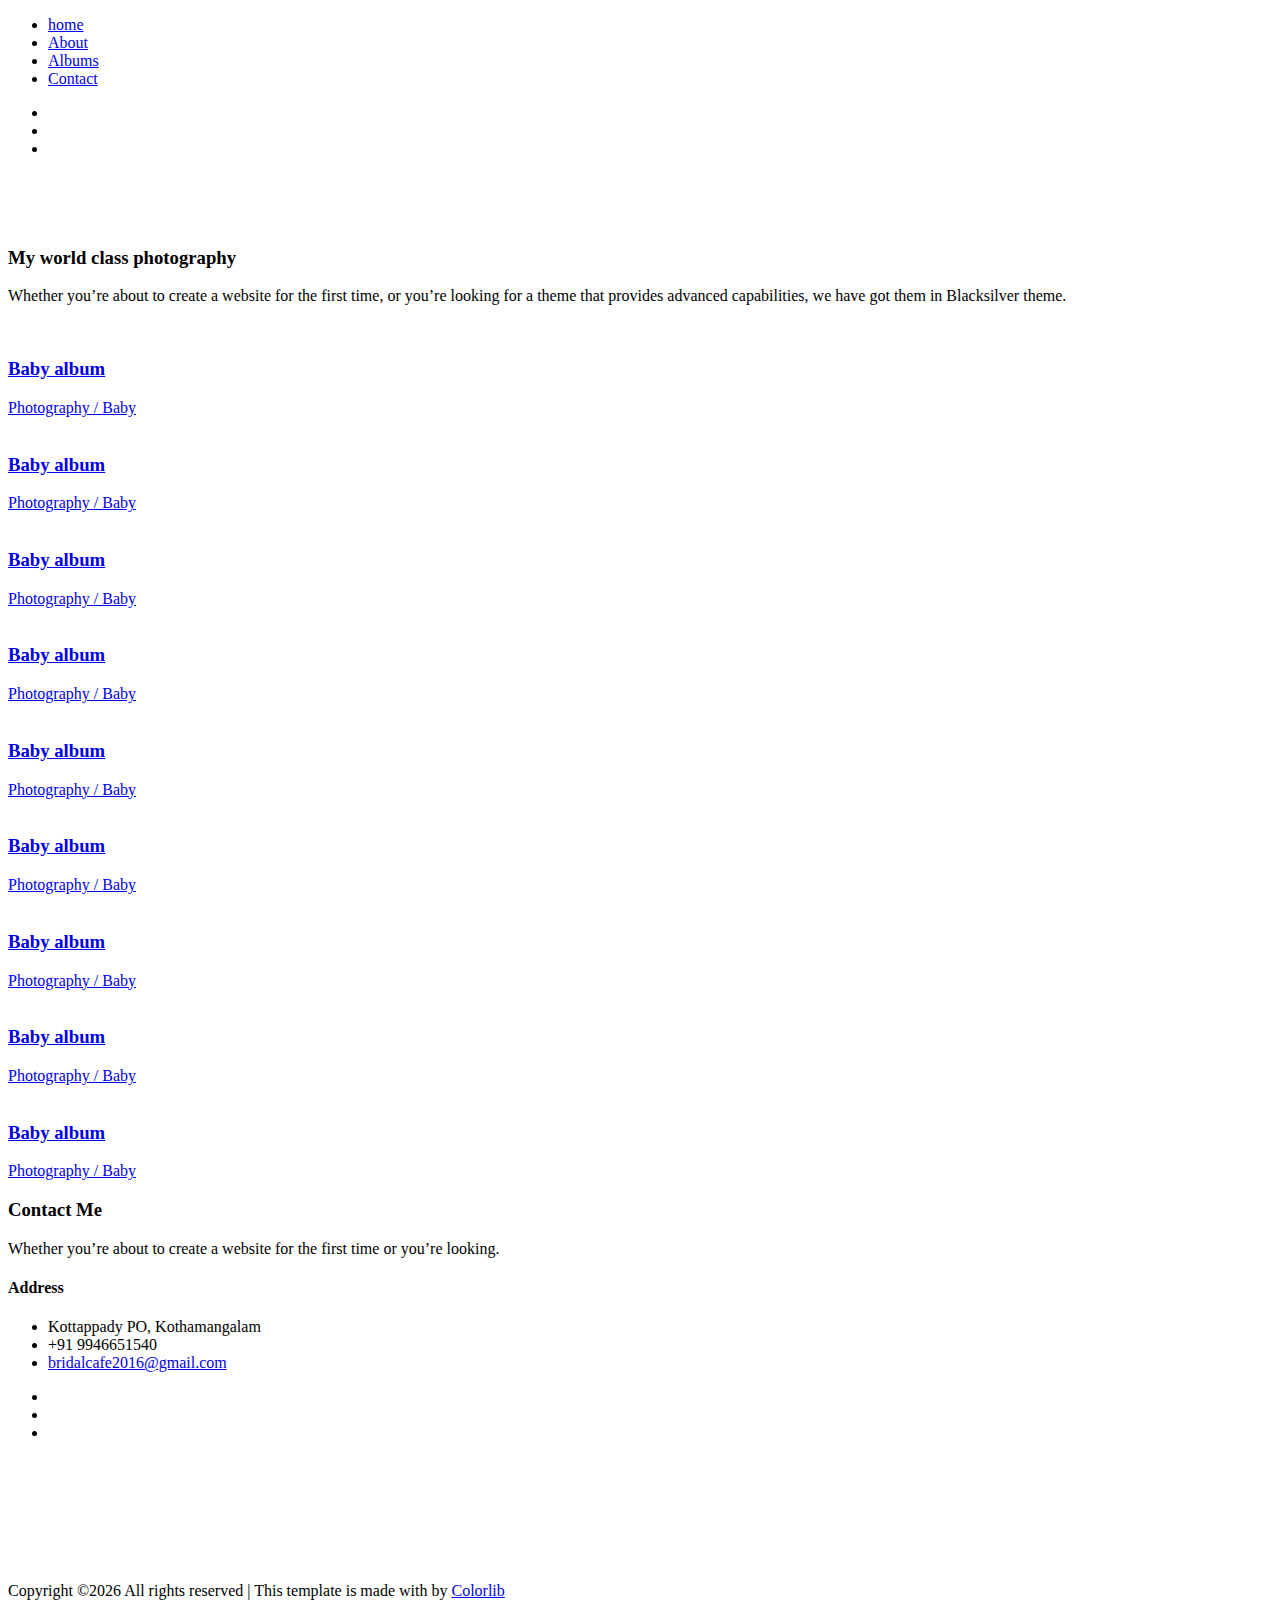
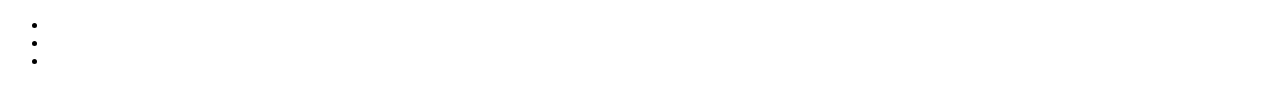
==== index.html @ 9027be24 "Merge pull request #2 from AshminJayson/main" ====
<!doctype html>
<html class="no-js" lang="zxx">

<head>
    <meta charset="utf-8">
    <meta http-equiv="x-ua-compatible" content="ie=edge">
    <title>Halen</title>
    <meta name="description" content="">
    <meta name="viewport" content="width=device-width, initial-scale=1">

    <!-- <link rel="manifest" href="site.webmanifest"> -->
    <!-- Place favicon.ico in the root directory -->

    <!-- CSS here -->
    <link rel="stylesheet" href="css/bootstrap.min.css">
    <link rel="stylesheet" href="css/owl.carousel.min.css">
    <link rel="stylesheet" href="css/magnific-popup.css">
    <link rel="stylesheet" href="css/font-awesome.min.css">
    <link rel="stylesheet" href="css/themify-icons.css">
    <link rel="stylesheet" href="css/nice-select.css">
    <link rel="stylesheet" href="css/flaticon.css">
    <link rel="stylesheet" href="css/gijgo.css">
    <link rel="stylesheet" href="css/animate.min.css">
    <link rel="stylesheet" href="css/slick.css">
    <link rel="stylesheet" href="css/slicknav.css">
    <link rel="stylesheet" href="css/style.css">
    <!-- <link rel="stylesheet" href="css/responsive.css"> -->
</head>

<body>
    <!--[if lte IE 9]>
            <p class="browserupgrade">You are using an <strong>outdated</strong> browser. Please <a href="https://browsehappy.com/">upgrade your browser</a> to improve your experience and security.</p>
        <![endif]-->

    <!-- header-start -->
    <header>
        <div class="header-area ">
            <div id="sticky-header" class="main-header-area">
                <div class="container-fluid">
                    <div class="row align-items-center">
                        <div class="col-xl-3 col-lg-2">
                            <div class="logo">
                                <a href="index.html">
                                    <!-- <img src="img/logo.png" alt=""> -->
                                </a>
                            </div>
                        </div>
                        <div class="col-xl-6 col-lg-7">
                            <div class="main-menu  d-none d-lg-block">
                                <nav>
                                    <ul id="navigation">
                                        <li><a class="active" href="index.html">home</a></li>
                                        <li><a href="about.html">About</a></li>
                                        <li><a href="album.html">Albums</a></li>
                                        <li><a href="#contact_area">Contact</a></li>
                                    </ul>
                                </nav>
                            </div>
                        </div>
                        <div class="col-xl-3 col-lg-3 d-none d-lg-block">
                            <div class="social_links">
                                <ul>
                                    <li><a href="#"> <i class="fa fa-instagram"></i> </a></li>
                                    <li><a href="#"> <i class="fa fa-facebook"></i> </a></li>
                                    <li><a href="#"> <i class="fa fa-pinterest"></i> </a></li>
                                </ul>
                            </div>
                        </div>
                        <div class="col-12">
                            <div class="mobile_menu d-block d-lg-none"></div>
                        </div>
                    </div>

                </div>
            </div>
        </div>
    </header>
    <!-- header-end -->

    <!-- slider_area_start -->
    <div class="slider_area">
        <div class="slider_active owl-carousel">
            <div class="single_slider  d-flex align-items-center slider_bg_1 black_overlay">
                <div class="container">
                    <div class="row align-items-center">
                        <div class="col-xl-12 col-md-12">
                            <div class="slider_text text-center ">
                                <img src="img/melo_logo.png" id = "melo_logo" alt="">
                            </div>
                        </div>
                    </div>
                </div>
            </div>
            <div class="single_slider  d-flex align-items-center slider_bg_2 black_overlay">
                <div class="container">
                    <div class="row align-items-center">
                        <div class="col-xl-12 col-md-12">
                            <div class="slider_text text-center ">
                                <img src="img/melo_logo.png" id = "melo_logo" alt="">
                            </div>
                        </div>
                    </div>
                </div>
            </div>
            <div class="single_slider  d-flex align-items-center slider_bg_3 black_overlay">
                <div class="container">
                    <div class="row align-items-center">
                        <div class="col-xl-12 col-md-12">
                            <div class="slider_text text-center ">
                                <img src="img/melo_logo.png" id = "melo_logo" alt="">
                                </div>
                            </div>
                        </div>
                    </div>
                </div>
            </div>
        </div>
    </div>
    <!-- slider_area_end -->

    <!-- gallery_area  -->
    <div class="gallery_area">
        <div class="container">
            <div class="row justify-content-center">
                <div class="col-xl-7 col-lg-7">
                    <div class="section_title text-center mb-50">
                        <h3>My world class photography</h3>
                        <p>Whether you’re about to create a website for the first time, or you’re looking 
                            for a theme that provides advanced capabilities, we have got them in 
                            Blacksilver theme.</p>
                    </div>
                </div>
            </div>
        </div>
        <div class="container-fluid p-0">
            <div class="row no-gutters ">
                <div class="col-xl-4 col-md-4">
                    <div class="single_photography">
                        <div class="thumb">
                            <img src="img/gallery/1.png" alt="">
                        </div>
                        <a  href="baby_gallery.html" class="hover ">
                            <div class="hover_inner">
                                <h3>Baby album</h3>
                                <span>Photography / Baby</span>
                            </div>
                        </a>
                    </div>
                </div>
                <div class="col-xl-4 col-md-4">
                    <div class="single_photography">
                        <div class="thumb">
                            <img src="img/gallery/2.png" alt="">
                        </div>
                        <a  href="baby_gallery.html" class="hover ">
                            <div class="hover_inner">
                                <h3>Baby album</h3>
                                <span>Photography / Baby</span>
                            </div>
                        </a>
                    </div>
                </div>
                <div class="col-xl-4 col-md-4">
                    <div class="single_photography">
                        <div class="thumb">
                            <img src="img/gallery/3.png" alt="">
                        </div>
                        <a  href="baby_gallery.html" class="hover ">
                            <div class="hover_inner">
                                <h3>Baby album</h3>
                                <span>Photography / Baby</span>
                            </div>
                        </a>
                    </div>
                </div>
                <div class="col-xl-4 col-md-4">
                    <div class="single_photography">
                        <div class="thumb">
                            <img src="img/gallery/4.png" alt="">
                        </div>
                        <a  href="maternity_gallery.html" class="hover ">
                            <div class="hover_inner">
                                <h3>Baby album</h3>
                                <span>Photography / Baby</span>
                            </div>
                        </a>
                    </div>
                </div>
                <div class="col-xl-4 col-md-4">
                    <div class="single_photography">
                        <div class="thumb">
                            <img src="img/gallery/5.png" alt="">
                        </div>
                        <a  href="maternity_gallery.html" class="hover ">
                            <div class="hover_inner">
                                <h3>Baby album</h3>
                                <span>Photography / Baby</span>
                            </div>
                        </a>
                    </div>
                </div>
                <div class="col-xl-4 col-md-4">
                    <div class="single_photography">
                        <div class="thumb">
                            <img src="img/gallery/6.png" alt="">
                        </div>
                        <a  href="maternity_gallery.html" class="hover ">
                            <div class="hover_inner">
                                <h3>Baby album</h3>
                                <span>Photography / Baby</span>
                            </div>
                        </a>
                    </div>
                </div>
                <div class="col-xl-4 col-md-4">
                    <div class="single_photography">
                        <div class="thumb">
                            <img src="img/gallery/7.png" alt="">
                        </div>
                        <a  href="outdoor_gallery.html" class="hover ">
                            <div class="hover_inner">
                                <h3>Baby album</h3>
                                <span>Photography / Baby</span>
                            </div>
                        </a>
                    </div>
                </div>
                <div class="col-xl-4 col-md-4">
                    <div class="single_photography">
                        <div class="thumb">
                            <img src="img/gallery/8.png" alt="">
                        </div>
                        <a  href="outdoor_gallery.html" class="hover ">
                            <div class="hover_inner">
                                <h3>Baby album</h3>
                                <span>Photography / Baby</span>
                            </div>
                        </a>
                    </div>
                </div>
                <div class="col-xl-4 col-md-4">
                    <div class="single_photography">
                        <div class="thumb">
                            <img src="img/gallery/9.png" alt="">
                        </div>
                        <a  href="outdoor_gallery.html" class="hover ">
                            <div class="hover_inner">
                                <h3>Baby album</h3>
                                <span>Photography / Baby</span>
                            </div>
                        </a>
                    </div>
                </div>
            </div>
        </div>
    </div>
    <!-- /gallery_area  -->

    <div class="contact_info_area" id = "contact_area">
        <div class="container">
            <div class="row align-items-center">
                <div class="col-lg-5">
                    <div class="cotact_info">
                        <div class="section_title">
                                <h3>Contact Me</h3>
                                <p>Whether you’re about to create a website for the first time or you’re looking.</p>
                        </div>
                        <div class="address_info">
                            <h4>Address</h4>
                            <ul class="Address" >
                                <li>
                                        Kottappady PO, Kothamangalam
                                </li>
                                <li>
                                        +91 9946651540      
                                </li>
                                <li>
                                        <a href="#">bridalcafe2016@gmail.com</a>
                                </li>
                            </ul>
                            <div class="socail_links">
                                    <ul>
                                        <li>
                                            <a href="#">
                                                <i class="ti-instagram"></i>
                                            </a>
                                        </li>
                                        <li>
                                            <a href="#">
                                                <i class="ti-facebook"></i>
                                            </a>
                                        </li>
                                        <li>
                                            <a href="#">
                                                <i class="ti-pinterest"></i>
                                            </a>
                                        </li>
                                    </ul>
                                </div>
                        </div>
                    </div>
                </div>
            </div>
        </div>
    </div>

    <!-- instragram_area  -->
    <div class="instragram_area">
        <div class="single_instagram">
            <img src="img/instragram/1.png" alt="">
            <div class="ovrelay">
                <a href="#">
                    <i class="fa fa-instagram"></i>
                </a>
            </div>
        </div>
        <div class="single_instagram">
            <img src="img/instragram/2.png" alt="">
            <div class="ovrelay">
                <a href="#">
                    <i class="fa fa-instagram"></i>
                </a>
            </div>
        </div>
        <div class="single_instagram">
            <img src="img/instragram/3.png" alt="">
            <div class="ovrelay">
                <a href="#">
                    <i class="fa fa-instagram"></i>
                </a>
            </div>
        </div>
        <div class="single_instagram">
            <img src="img/instragram/4.png" alt="">
            <div class="ovrelay">
                <a href="#">
                    <i class="fa fa-instagram"></i>
                </a>
            </div>
        </div>
        <div class="single_instagram">
            <img src="img/instragram/5.png" alt="">
            <div class="ovrelay">
                <a href="#">
                    <i class="fa fa-instagram"></i>
                </a>
            </div>
        </div>
        <div class="single_instagram">
            <img src="img/instragram/6.png" alt="">
            <div class="ovrelay">
                <a href="#">
                    <i class="fa fa-instagram"></i>
                </a>
            </div>
        </div>
    </div>
    <!-- /instragram_area  -->

    <!-- footer start -->
    <footer class="footer">
        <div class="copy-right_text">
            <div class="container">
                <div class="row align-items-center">
                    <div class="col-xl-7 col-md-8">
                        <p class="copy_right ">
                            <!-- Link back to Colorlib can't be removed. Template is licensed under CC BY 3.0. -->
Copyright &copy;<script>document.write(new Date().getFullYear());</script> All rights reserved | This template is made with <i class="fa fa-heart-o" aria-hidden="true"></i> by <a href="https://colorlib.com" target="_blank">Colorlib</a>
<!-- Link back to Colorlib can't be removed. Template is licensed under CC BY 3.0. -->
                        </p>
                    </div>
                    <div class="col-xl-5 col-md-4">
                        <div class="socail_links">
                            <ul>
                                <li>
                                    <a href="#">
                                        <i class="fa fa-instagram"></i>
                                    </a>
                                </li>
                                <li>
                                    <a href="#">
                                        <i class="ti-facebook"></i>
                                    </a>
                                </li>
                                <li>
                                    <a href="#">
                                        <i class="ti-pinterest"></i>
                                    </a>
                                </li>
                            </ul>
                        </div>
                    </div>
                    
                </div>
            </div>
        </div>
    </footer>
    <!--/ footer end  -->

    <!-- JS here -->
    <script src="js/vendor/modernizr-3.5.0.min.js"></script>
    <script src="js/vendor/jquery-1.12.4.min.js"></script>
    <script src="js/popper.min.js"></script>
    <script src="js/bootstrap.min.js"></script>
    <script src="js/owl.carousel.min.js"></script>
    <script src="js/isotope.pkgd.min.js"></script>
    <script src="js/ajax-form.js"></script>
    <script src="js/waypoints.min.js"></script>
    <script src="js/jquery.counterup.min.js"></script>
    <script src="js/imagesloaded.pkgd.min.js"></script>
    <script src="js/scrollIt.js"></script>
    <script src="js/jquery.scrollUp.min.js"></script>
    <script src="js/wow.min.js"></script>
    <script src="js/nice-select.min.js"></script>
    <script src="js/jquery.slicknav.min.js"></script>
    <script src="js/jquery.magnific-popup.min.js"></script>
    <script src="js/plugins.js"></script>
    <script src="js/gijgo.min.js"></script>

    <!--contact js-->
    <script src="js/contact.js"></script>
    <script src="js/jquery.ajaxchimp.min.js"></script>
    <script src="js/jquery.form.js"></script>
    <script src="js/jquery.validate.min.js"></script>
    <script src="js/mail-script.js"></script>

    <script src="js/main.js"></script>
</body>

</html>
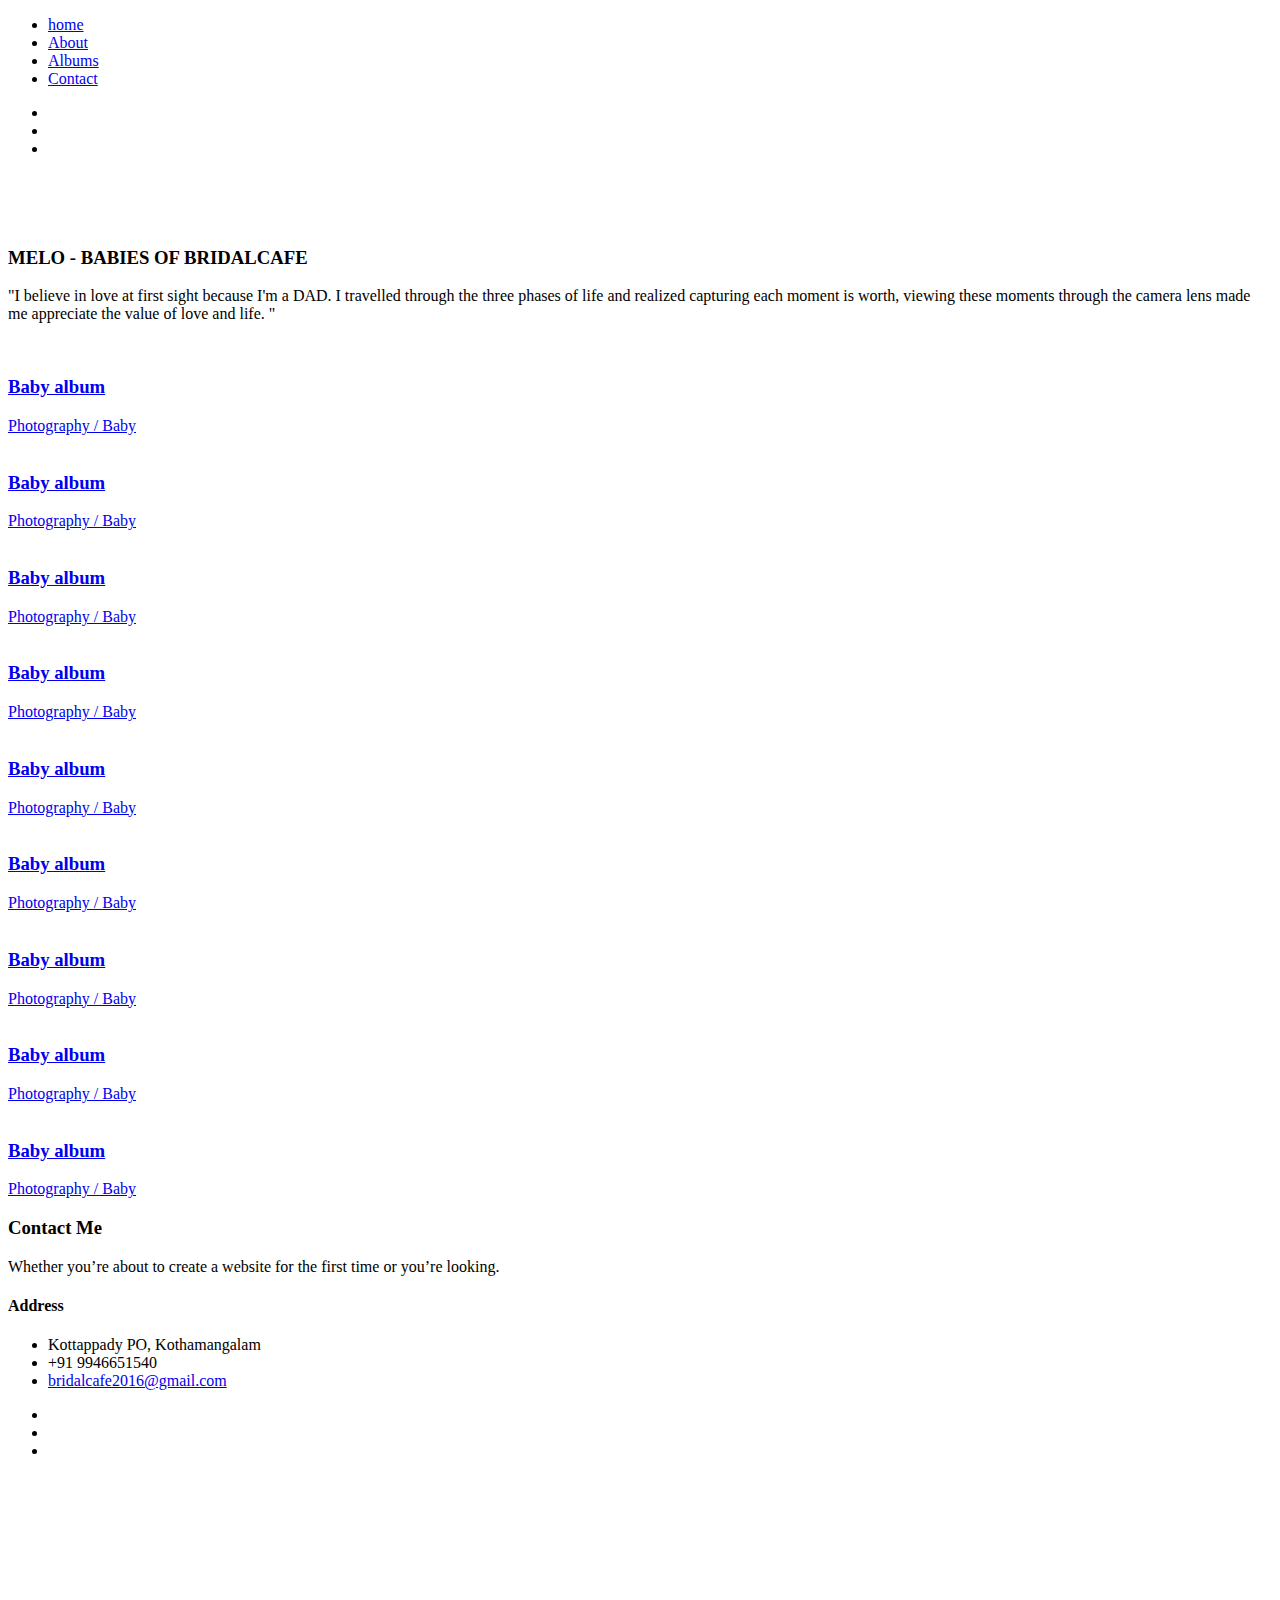
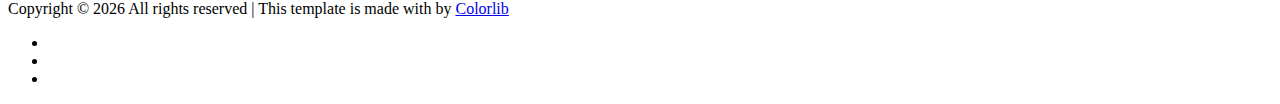
==== commit 363723fb: "Merge pull request #4 from AshminJayson/main" ====
--- a/index.html
+++ b/index.html
@@ -4,11 +4,12 @@
 <head>
     <meta charset="utf-8">
     <meta http-equiv="x-ua-compatible" content="ie=edge">
-    <title>Halen</title>
+    <title>Melo</title>
     <meta name="description" content="">
     <meta name="viewport" content="width=device-width, initial-scale=1">
 
     <!-- <link rel="manifest" href="site.webmanifest"> -->
+    <link rel="shortcut icon" href="favicon.ico" />
     <!-- Place favicon.ico in the root directory -->
 
     <!-- CSS here -->
@@ -85,7 +86,7 @@
                     <div class="row align-items-center">
                         <div class="col-xl-12 col-md-12">
                             <div class="slider_text text-center ">
-                                <img src="img/melo_logo.png" id = "melo_logo" alt="">
+                                <img src="img/melo_logo.png" id="melo_logo" alt="">
                             </div>
                         </div>
                     </div>
@@ -96,7 +97,7 @@
                     <div class="row align-items-center">
                         <div class="col-xl-12 col-md-12">
                             <div class="slider_text text-center ">
-                                <img src="img/melo_logo.png" id = "melo_logo" alt="">
+                                <img src="img/melo_logo.png" id="melo_logo" alt="">
                             </div>
                         </div>
                     </div>
@@ -107,14 +108,14 @@
                     <div class="row align-items-center">
                         <div class="col-xl-12 col-md-12">
                             <div class="slider_text text-center ">
-                                <img src="img/melo_logo.png" id = "melo_logo" alt="">
-                                </div>
-                            </div>
-                        </div>
-                    </div>
-                </div>
-            </div>
-        </div>
+                                <img src="img/melo_logo.png" id="melo_logo" alt="">
+                            </div>
+                        </div>
+                    </div>
+                </div>
+            </div>
+        </div>
+    </div>
     </div>
     <!-- slider_area_end -->
 
@@ -124,10 +125,10 @@
             <div class="row justify-content-center">
                 <div class="col-xl-7 col-lg-7">
                     <div class="section_title text-center mb-50">
-                        <h3>My world class photography</h3>
-                        <p>Whether you’re about to create a website for the first time, or you’re looking 
-                            for a theme that provides advanced capabilities, we have got them in 
-                            Blacksilver theme.</p>
+                        <h3>MELO - BABIES OF BRIDALCAFE </h3>
+                        <p>"I believe in love at first sight because I'm a DAD. I travelled through the three phases of life and realized capturing each moment is worth,
+                            viewing these moments through the camera lens made me appreciate
+                            the value of love and life. "</p>
                     </div>
                 </div>
             </div>
@@ -139,7 +140,7 @@
                         <div class="thumb">
                             <img src="img/gallery/1.png" alt="">
                         </div>
-                        <a  href="baby_gallery.html" class="hover ">
+                        <a href="baby_gallery.html" class="hover ">
                             <div class="hover_inner">
                                 <h3>Baby album</h3>
                                 <span>Photography / Baby</span>
@@ -152,7 +153,7 @@
                         <div class="thumb">
                             <img src="img/gallery/2.png" alt="">
                         </div>
-                        <a  href="baby_gallery.html" class="hover ">
+                        <a href="baby_gallery.html" class="hover ">
                             <div class="hover_inner">
                                 <h3>Baby album</h3>
                                 <span>Photography / Baby</span>
@@ -165,7 +166,7 @@
                         <div class="thumb">
                             <img src="img/gallery/3.png" alt="">
                         </div>
-                        <a  href="baby_gallery.html" class="hover ">
+                        <a href="baby_gallery.html" class="hover ">
                             <div class="hover_inner">
                                 <h3>Baby album</h3>
                                 <span>Photography / Baby</span>
@@ -178,7 +179,7 @@
                         <div class="thumb">
                             <img src="img/gallery/4.png" alt="">
                         </div>
-                        <a  href="maternity_gallery.html" class="hover ">
+                        <a href="maternity_gallery.html" class="hover ">
                             <div class="hover_inner">
                                 <h3>Baby album</h3>
                                 <span>Photography / Baby</span>
@@ -191,7 +192,7 @@
                         <div class="thumb">
                             <img src="img/gallery/5.png" alt="">
                         </div>
-                        <a  href="maternity_gallery.html" class="hover ">
+                        <a href="maternity_gallery.html" class="hover ">
                             <div class="hover_inner">
                                 <h3>Baby album</h3>
                                 <span>Photography / Baby</span>
@@ -204,7 +205,7 @@
                         <div class="thumb">
                             <img src="img/gallery/6.png" alt="">
                         </div>
-                        <a  href="maternity_gallery.html" class="hover ">
+                        <a href="maternity_gallery.html" class="hover ">
                             <div class="hover_inner">
                                 <h3>Baby album</h3>
                                 <span>Photography / Baby</span>
@@ -217,7 +218,7 @@
                         <div class="thumb">
                             <img src="img/gallery/7.png" alt="">
                         </div>
-                        <a  href="outdoor_gallery.html" class="hover ">
+                        <a href="outdoor_gallery.html" class="hover ">
                             <div class="hover_inner">
                                 <h3>Baby album</h3>
                                 <span>Photography / Baby</span>
@@ -230,7 +231,7 @@
                         <div class="thumb">
                             <img src="img/gallery/8.png" alt="">
                         </div>
-                        <a  href="outdoor_gallery.html" class="hover ">
+                        <a href="outdoor_gallery.html" class="hover ">
                             <div class="hover_inner">
                                 <h3>Baby album</h3>
                                 <span>Photography / Baby</span>
@@ -243,7 +244,7 @@
                         <div class="thumb">
                             <img src="img/gallery/9.png" alt="">
                         </div>
-                        <a  href="outdoor_gallery.html" class="hover ">
+                        <a href="outdoor_gallery.html" class="hover ">
                             <div class="hover_inner">
                                 <h3>Baby album</h3>
                                 <span>Photography / Baby</span>
@@ -256,47 +257,47 @@
     </div>
     <!-- /gallery_area  -->
 
-    <div class="contact_info_area" id = "contact_area">
+    <div class="contact_info_area" id="contact_area">
         <div class="container">
             <div class="row align-items-center">
                 <div class="col-lg-5">
                     <div class="cotact_info">
                         <div class="section_title">
-                                <h3>Contact Me</h3>
-                                <p>Whether you’re about to create a website for the first time or you’re looking.</p>
+                            <h3>Contact Me</h3>
+                            <p>Whether you’re about to create a website for the first time or you’re looking.</p>
                         </div>
                         <div class="address_info">
                             <h4>Address</h4>
-                            <ul class="Address" >
-                                <li>
-                                        Kottappady PO, Kothamangalam
-                                </li>
-                                <li>
-                                        +91 9946651540      
-                                </li>
-                                <li>
-                                        <a href="#">bridalcafe2016@gmail.com</a>
+                            <ul class="Address">
+                                <li>
+                                    Kottappady PO, Kothamangalam
+                                </li>
+                                <li>
+                                    +91 9946651540
+                                </li>
+                                <li>
+                                    <a href="#">bridalcafe2016@gmail.com</a>
                                 </li>
                             </ul>
                             <div class="socail_links">
-                                    <ul>
-                                        <li>
-                                            <a href="#">
-                                                <i class="ti-instagram"></i>
-                                            </a>
-                                        </li>
-                                        <li>
-                                            <a href="#">
-                                                <i class="ti-facebook"></i>
-                                            </a>
-                                        </li>
-                                        <li>
-                                            <a href="#">
-                                                <i class="ti-pinterest"></i>
-                                            </a>
-                                        </li>
-                                    </ul>
-                                </div>
+                                <ul>
+                                    <li>
+                                        <a href="#">
+                                            <i class="ti-instagram"></i>
+                                        </a>
+                                    </li>
+                                    <li>
+                                        <a href="#">
+                                            <i class="ti-facebook"></i>
+                                        </a>
+                                    </li>
+                                    <li>
+                                        <a href="#">
+                                            <i class="ti-pinterest"></i>
+                                        </a>
+                                    </li>
+                                </ul>
+                            </div>
                         </div>
                     </div>
                 </div>
@@ -365,8 +366,11 @@
                     <div class="col-xl-7 col-md-8">
                         <p class="copy_right ">
                             <!-- Link back to Colorlib can't be removed. Template is licensed under CC BY 3.0. -->
-Copyright &copy;<script>document.write(new Date().getFullYear());</script> All rights reserved | This template is made with <i class="fa fa-heart-o" aria-hidden="true"></i> by <a href="https://colorlib.com" target="_blank">Colorlib</a>
-<!-- Link back to Colorlib can't be removed. Template is licensed under CC BY 3.0. -->
+                            Copyright &copy;
+                            <script>document.write(new Date().getFullYear());</script> All rights reserved | This
+                            template is made with <i class="fa fa-heart-o" aria-hidden="true"></i> by <a
+                                href="https://colorlib.com" target="_blank">Colorlib</a>
+                            <!-- Link back to Colorlib can't be removed. Template is licensed under CC BY 3.0. -->
                         </p>
                     </div>
                     <div class="col-xl-5 col-md-4">
@@ -390,7 +394,7 @@
                             </ul>
                         </div>
                     </div>
-                    
+
                 </div>
             </div>
         </div>
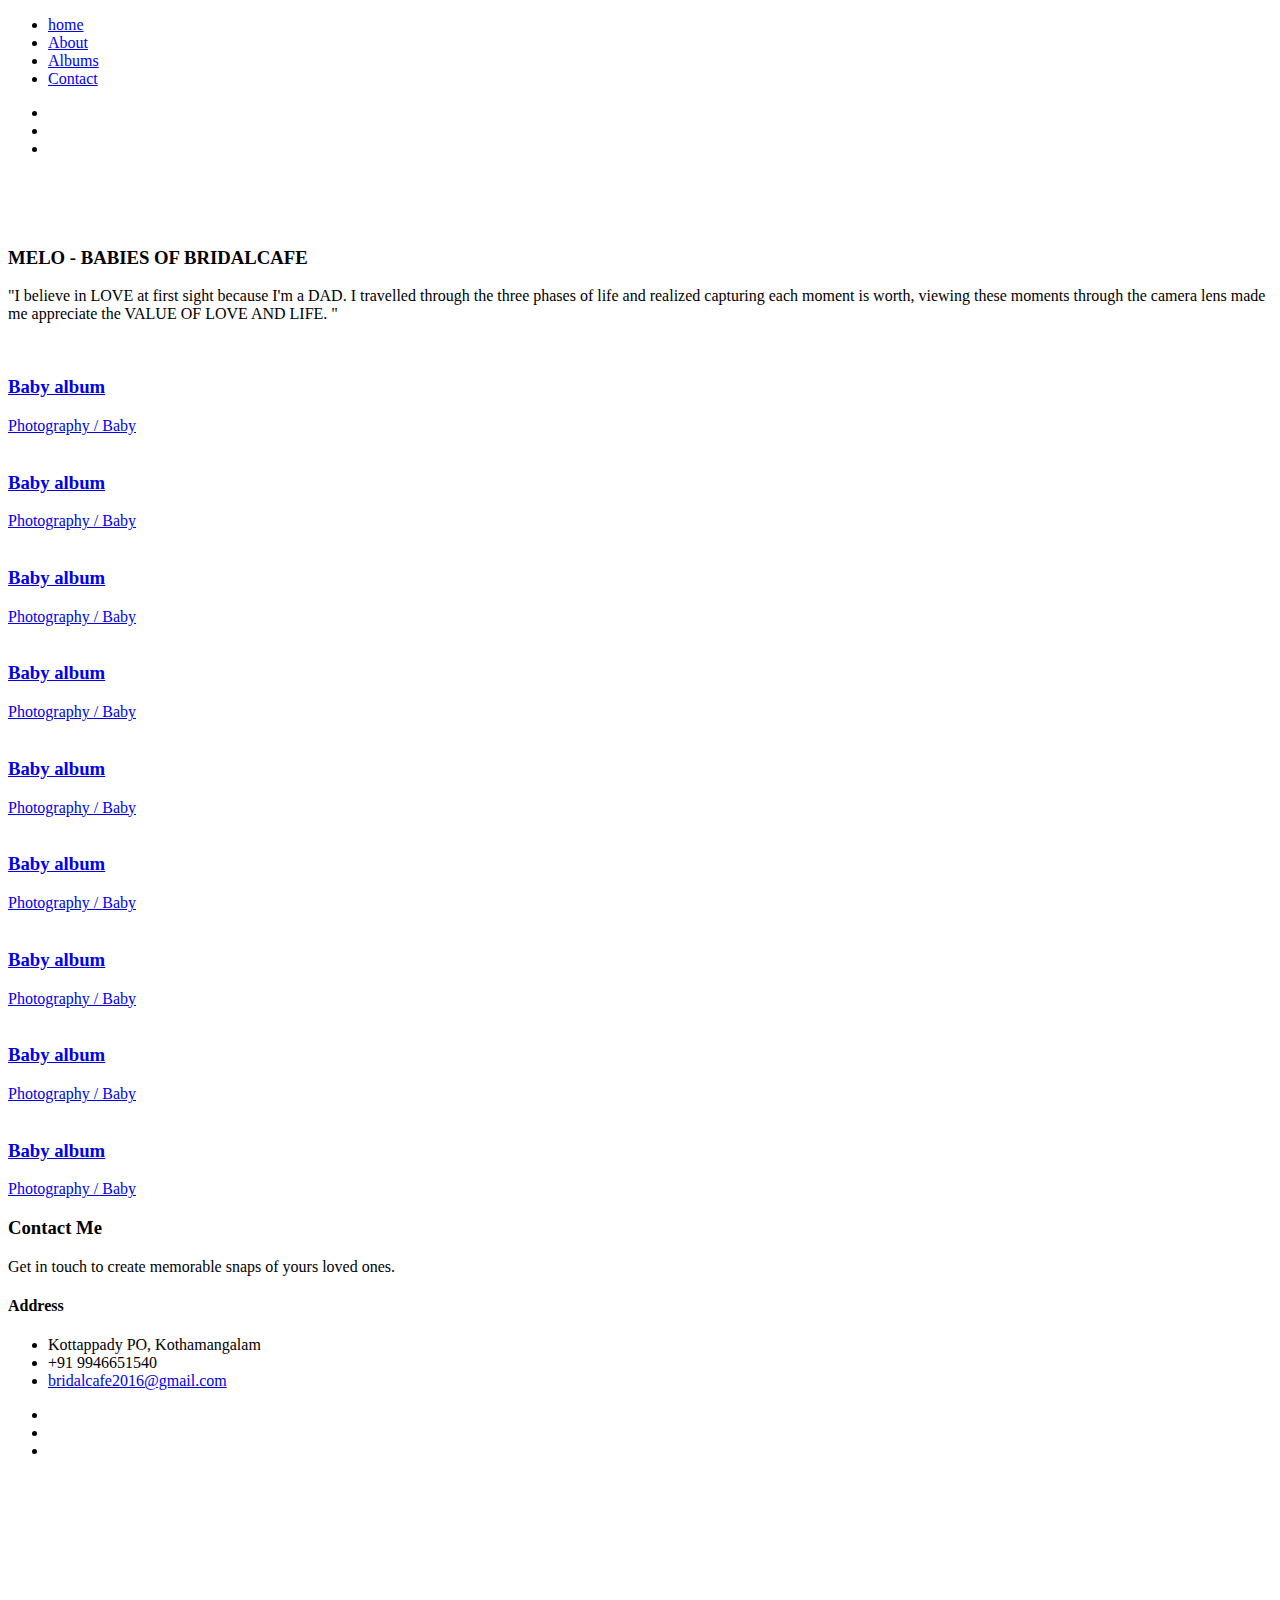
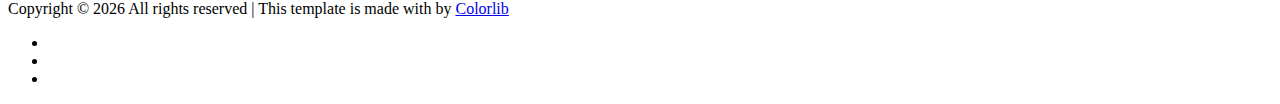
==== commit cce0bbec: "fixing favicon" ====
--- a/index.html
+++ b/index.html
@@ -9,7 +9,7 @@
     <meta name="viewport" content="width=device-width, initial-scale=1">
 
     <!-- <link rel="manifest" href="site.webmanifest"> -->
-    <link rel="shortcut icon" href="favicon.ico" />
+    <link rel="shortcut icon" type-"image/x-icon" href="favicon.ico" />
     <!-- Place favicon.ico in the root directory -->
 
     <!-- CSS here -->
@@ -126,9 +126,9 @@
                 <div class="col-xl-7 col-lg-7">
                     <div class="section_title text-center mb-50">
                         <h3>MELO - BABIES OF BRIDALCAFE </h3>
-                        <p>"I believe in love at first sight because I'm a DAD. I travelled through the three phases of life and realized capturing each moment is worth,
+                        <p>"I believe in LOVE at first sight because I'm a DAD. I travelled through the three phases of life and realized capturing each moment is worth,
                             viewing these moments through the camera lens made me appreciate
-                            the value of love and life. "</p>
+                            the VALUE OF LOVE AND LIFE. "</p>
                     </div>
                 </div>
             </div>
@@ -264,7 +264,7 @@
                     <div class="cotact_info">
                         <div class="section_title">
                             <h3>Contact Me</h3>
-                            <p>Whether you’re about to create a website for the first time or you’re looking.</p>
+                            <p>Get in touch to create memorable snaps of yours loved ones.</p>
                         </div>
                         <div class="address_info">
                             <h4>Address</h4>
